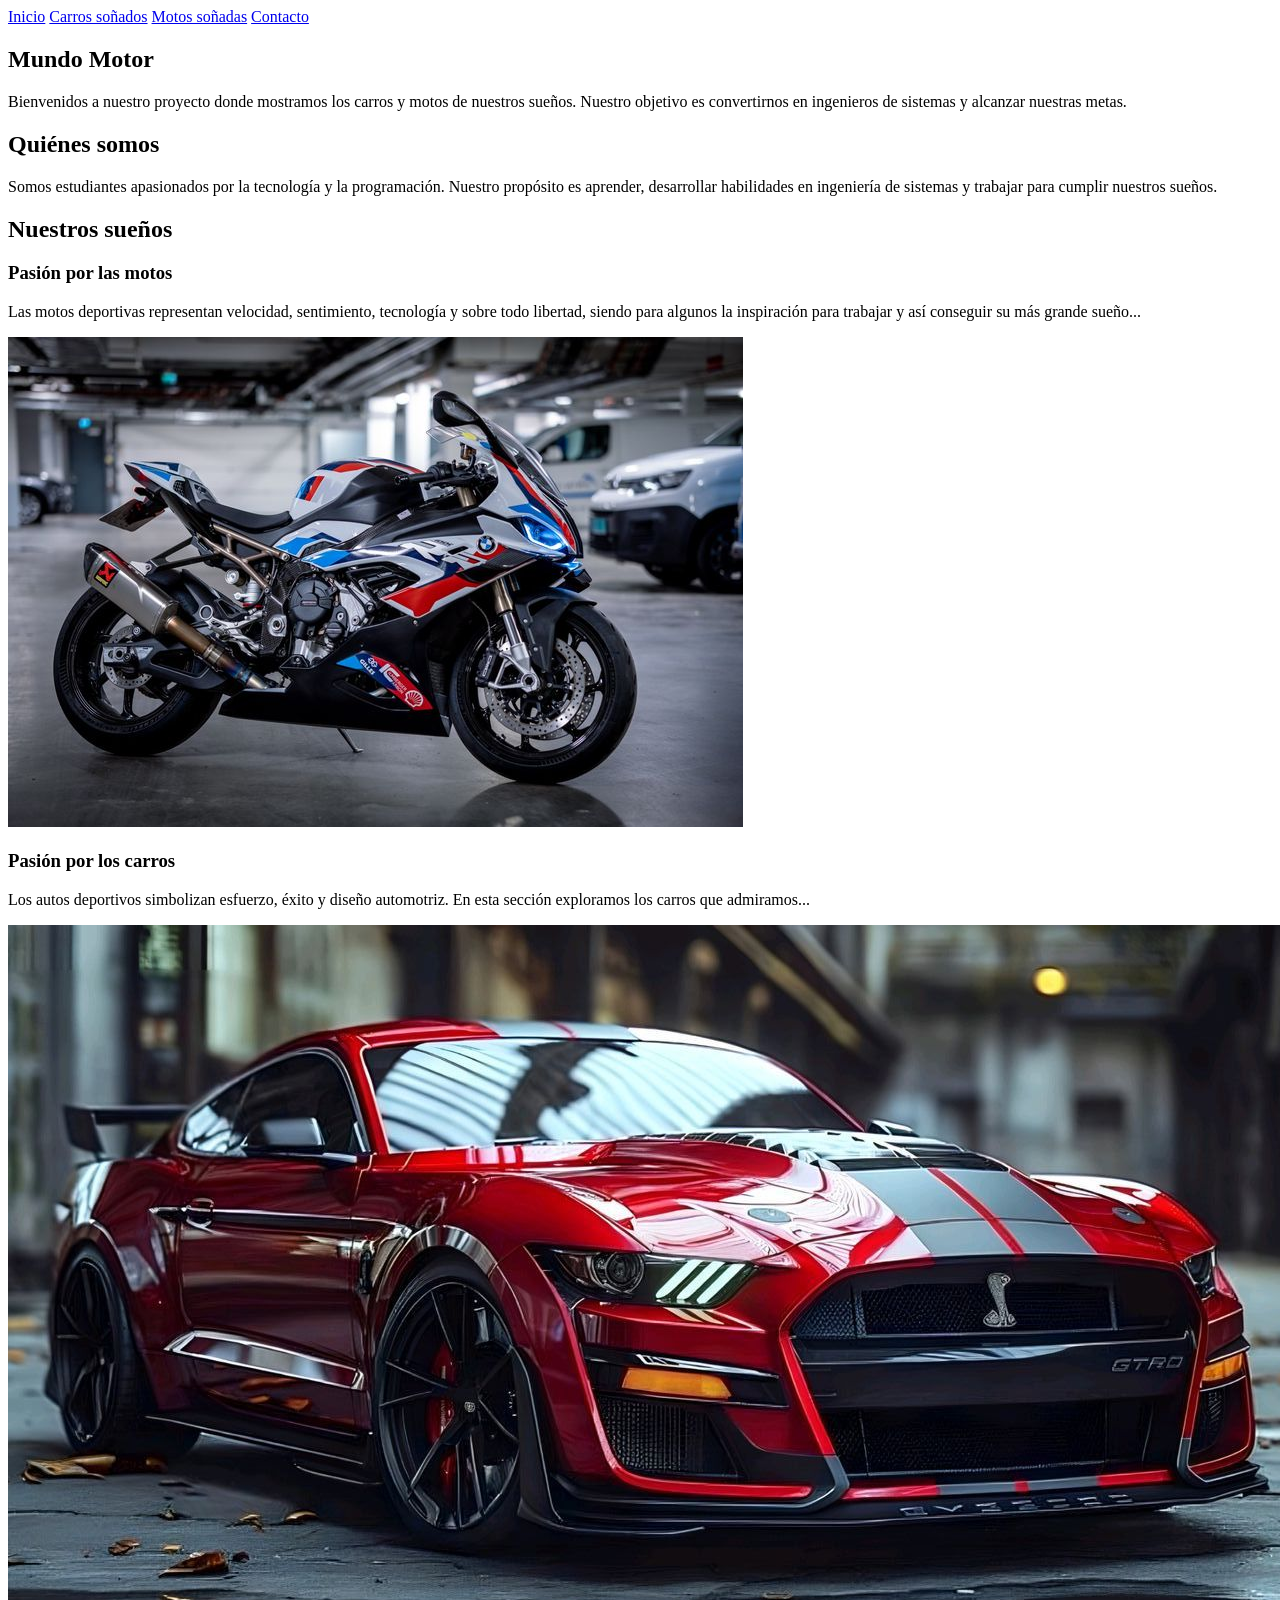
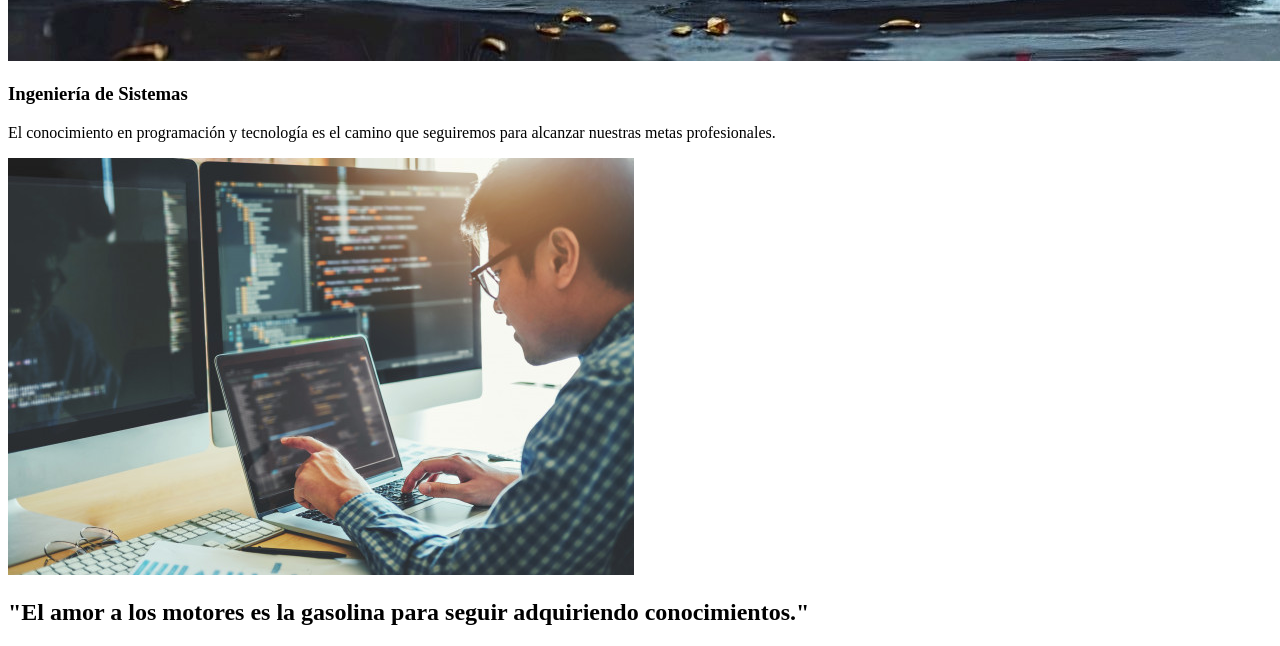
==== index.html @ 280e6831 "Se agrego una carpeta de imagenes, en CSS se agrego un apartado para las animaciones y se inicio con" ====
<!DOCTYPE html>
<html lang="es">
<head>
    <meta charset="UTF-8">
    <title>Mundo Motor</title>
    <link rel="stylesheet" href="css/index.css">
    <link rel="stylesheet" href="css/animaciones.css">
</head>
<body>
   <nav class="menu">
        <a href="index.html">Inicio</a>
        <a href="carros.html">Carros soñados</a>
        <a href="motos.html">Motos soñadas</a>
        <a href="contacto.html">Contacto</a>
    </div>
     <header class="hero">
    <h1>Mundo Motor</h1>
    <p>
        Bienvenidos a nuestro proyecto donde mostramos los carros y motos de nuestros sueños. Nuestro objetivo es convertirnos en ingenieros de sistemas y alcanzar nuestras metas.
    </p>
    </header>
        <section class="nosotros">
            <h2>Quiénes somos</h2>
            <p>
                Somos estudiantes apasionados por la tecnología y la programación. Nuestro propósito es aprender, desarrollar habilidades en ingeniería de sistemas y trabajar para cumplir nuestros sueños.
            </p>
        </section>
        <section class="suenos">
            <h2>Nuestros sueños</h2>
            <div class="contenedor_de_suenos">
                <div class="tarjeta">
                    <h3>Pasión por las motos</h3>
                    <p>
                        Las motos deportivas representan velocidad, sentimiento, tecnología y sobre todo libertad, siendo para algunos la inspiración para trabajar y así conseguir su más grande sueño...
                    </p>
                    <img src="IMG/moto_principal.jpeg" alt="BMW S1000rr">
                </div>
                <div class="tarjeta">
                    <h3>Pasión por los carros</h3>
                    <p>
                        Los autos deportivos simbolizan esfuerzo, éxito y diseño automotriz. En esta sección exploramos los carros que admiramos...
                    </p>
                    <img src="IMG/carro_principal.jpeg" alt="Ford Mustang GT">
                </div>
                <div class="tarjeta">
                    <h3>Ingeniería de Sistemas</h3>
                    <p>
                        El conocimiento en programación y tecnología es el camino que seguiremos para alcanzar nuestras metas profesionales.
                    </p>
                    <img src="IMG/ingenieria_siste.jpg" alt="Imagen de Ing. Sistemas">
                </div>
            </div>
        </section>
        <section class="frase">
            <h2>"El amor a los motores es la gasolina para seguir adquiriendo conocimientos."</h2>
        </section>
</body>
</html>
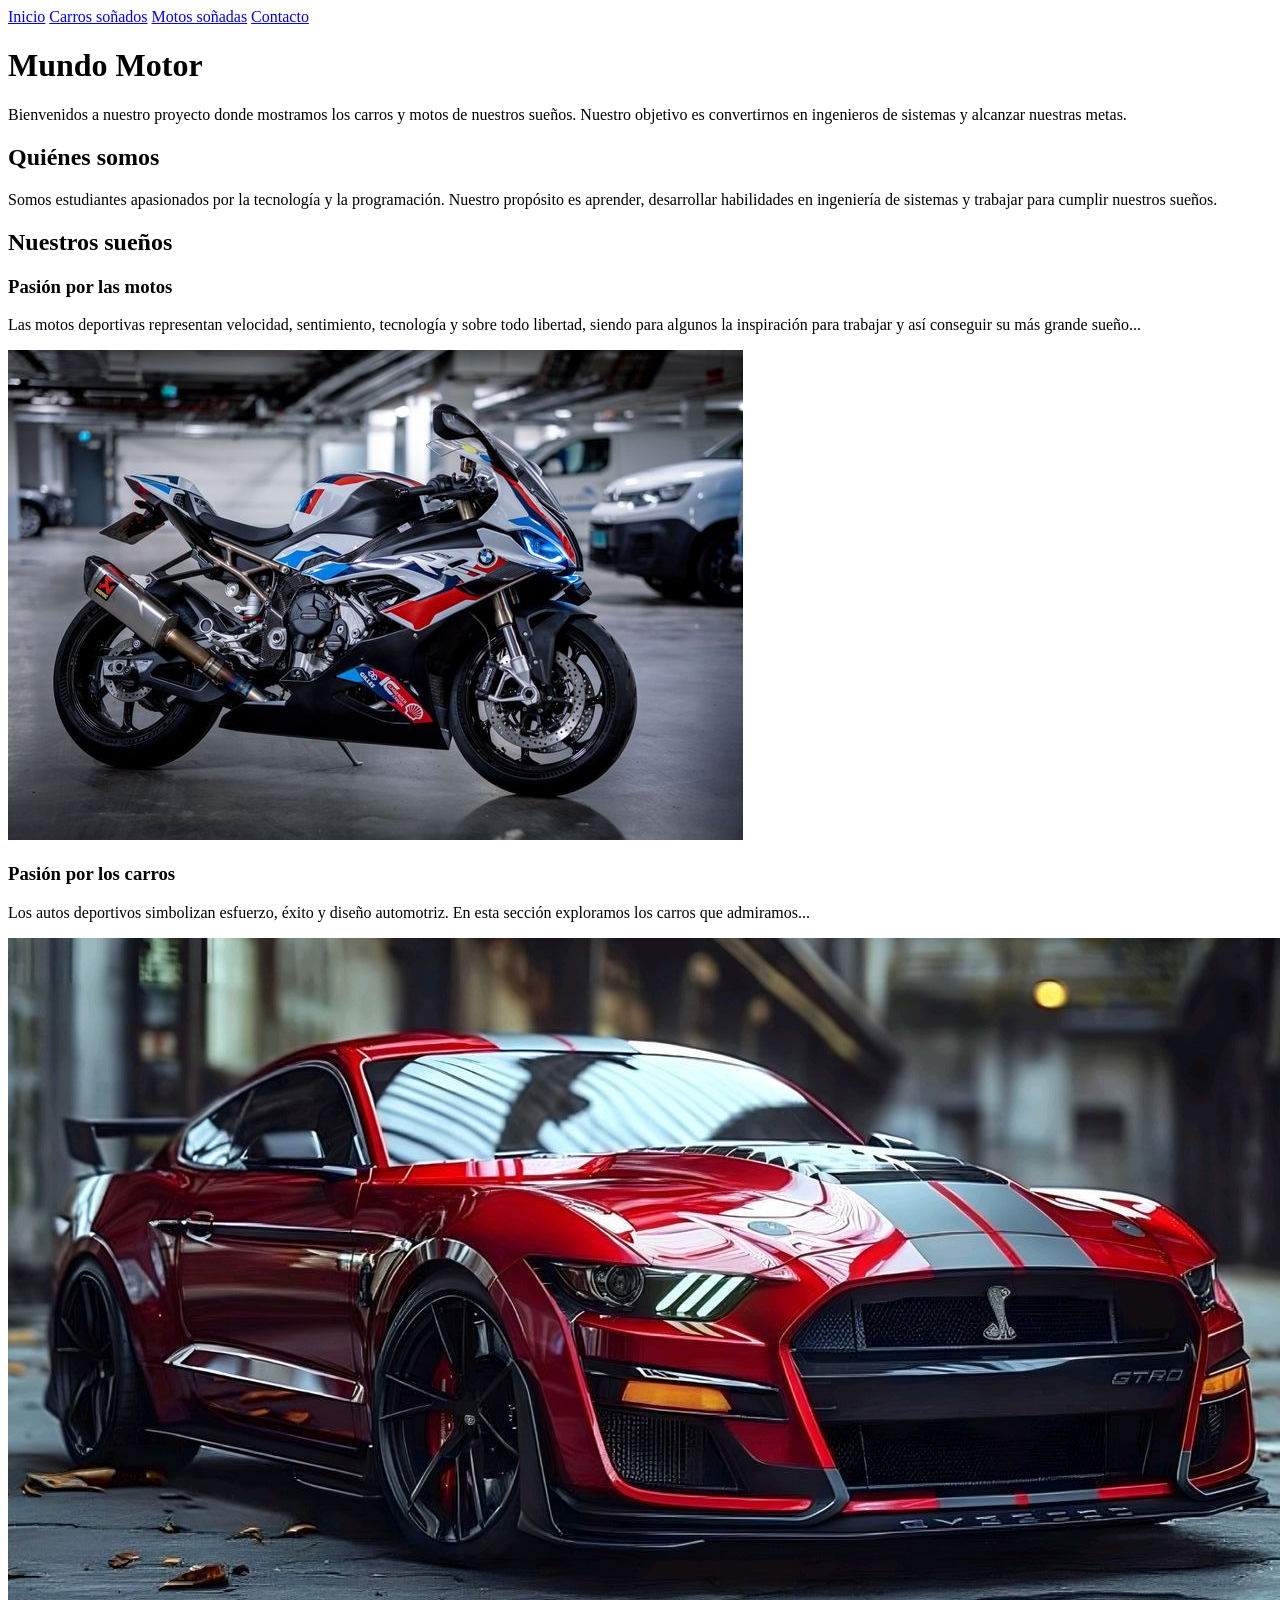
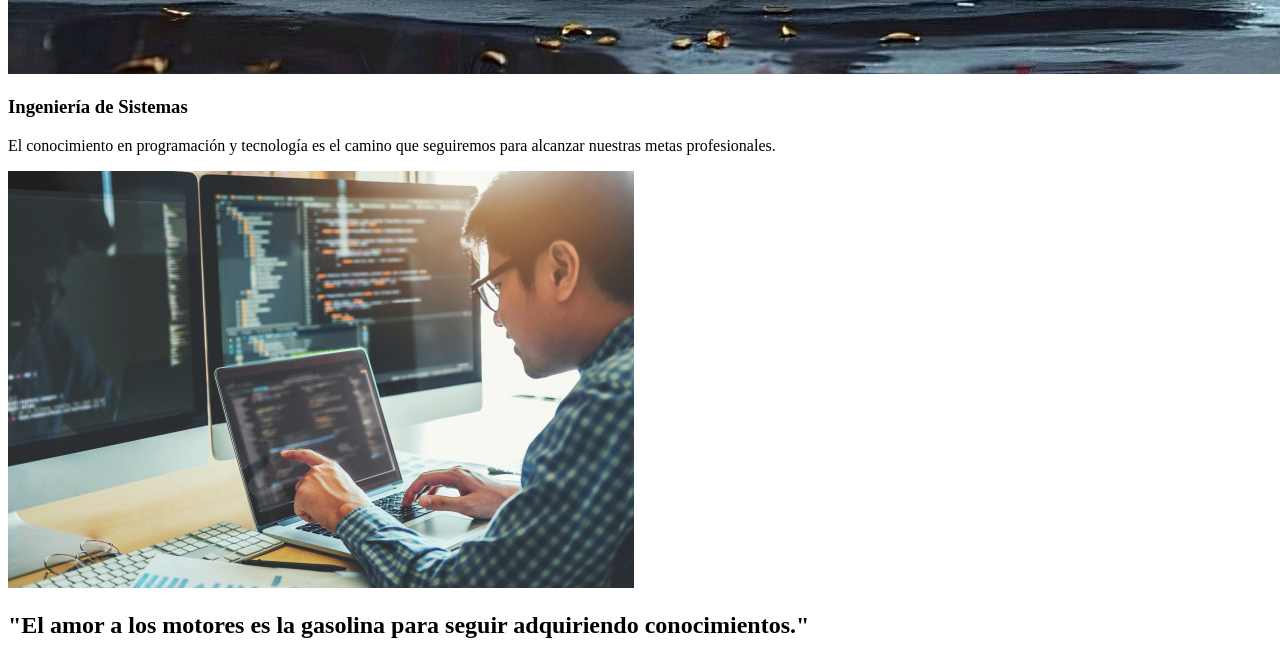
==== commit d7cc92b3: "Se inicio con el apartado del menu de carros, se agregaron imagenes y descripcion de ellos" ====
--- a/index.html
+++ b/index.html
@@ -7,7 +7,7 @@
     <link rel="stylesheet" href="css/animaciones.css">
 </head>
 <body>
-   <nav class="menu">
+   <div class="menu">
         <a href="index.html">Inicio</a>
         <a href="carros.html">Carros soñados</a>
         <a href="motos.html">Motos soñadas</a>
